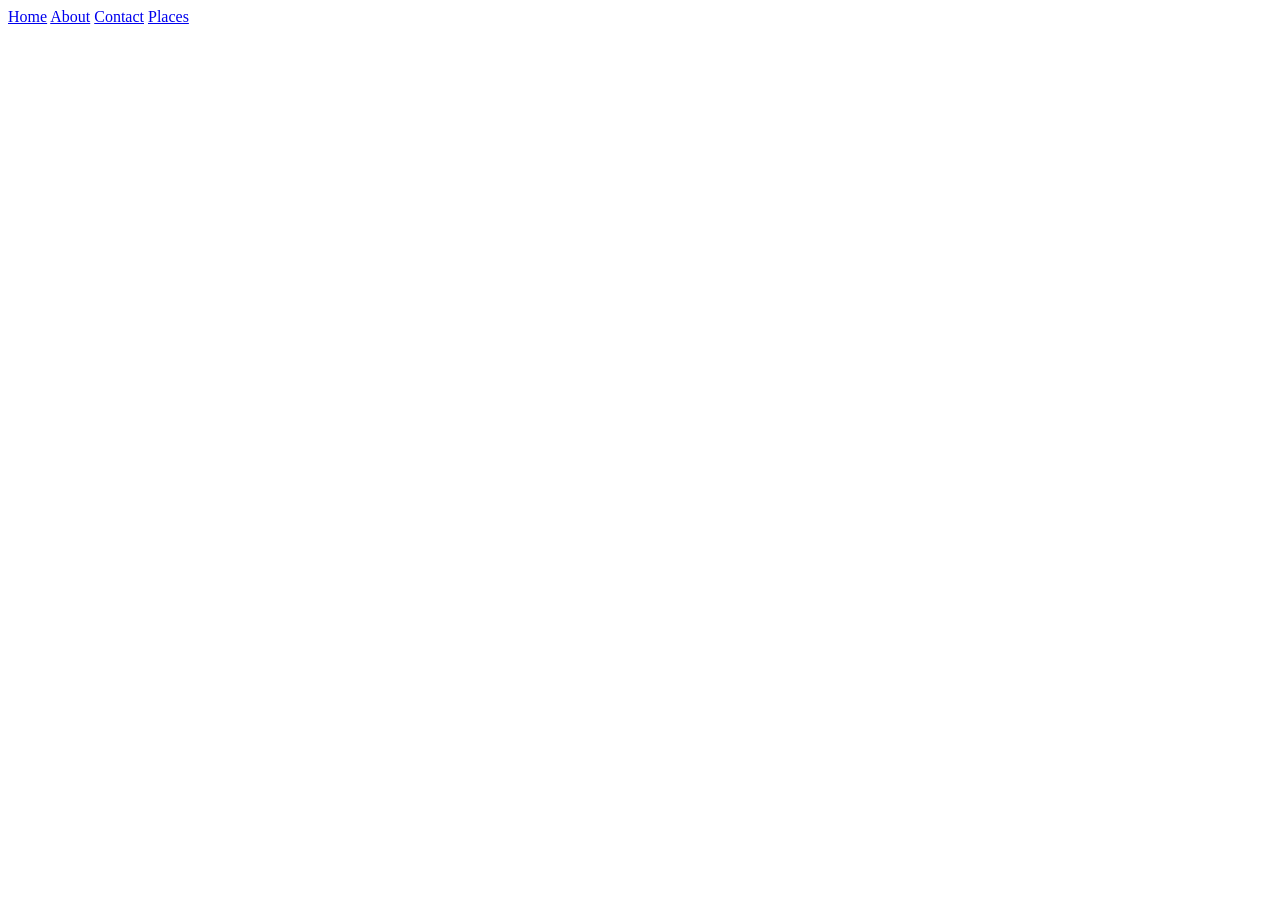
==== index.html @ 431bdef9 "anchor tag added" ====
<!DOCTYPE html>
<html lang="en">
<head>
    <meta charset="UTF-8">
    <meta name="viewport" content="width=device-width, initial-scale=1.0">
    <title>Homepage</title>
</head>
<body>
    <a href="index.html">Home</a>
    <a href="./pages/about.html">About</a>
    <a href="./pages/contact.html">Contact</a>
    <a href="./pages/places.html">Places</a>

    
    
</body>
</html>
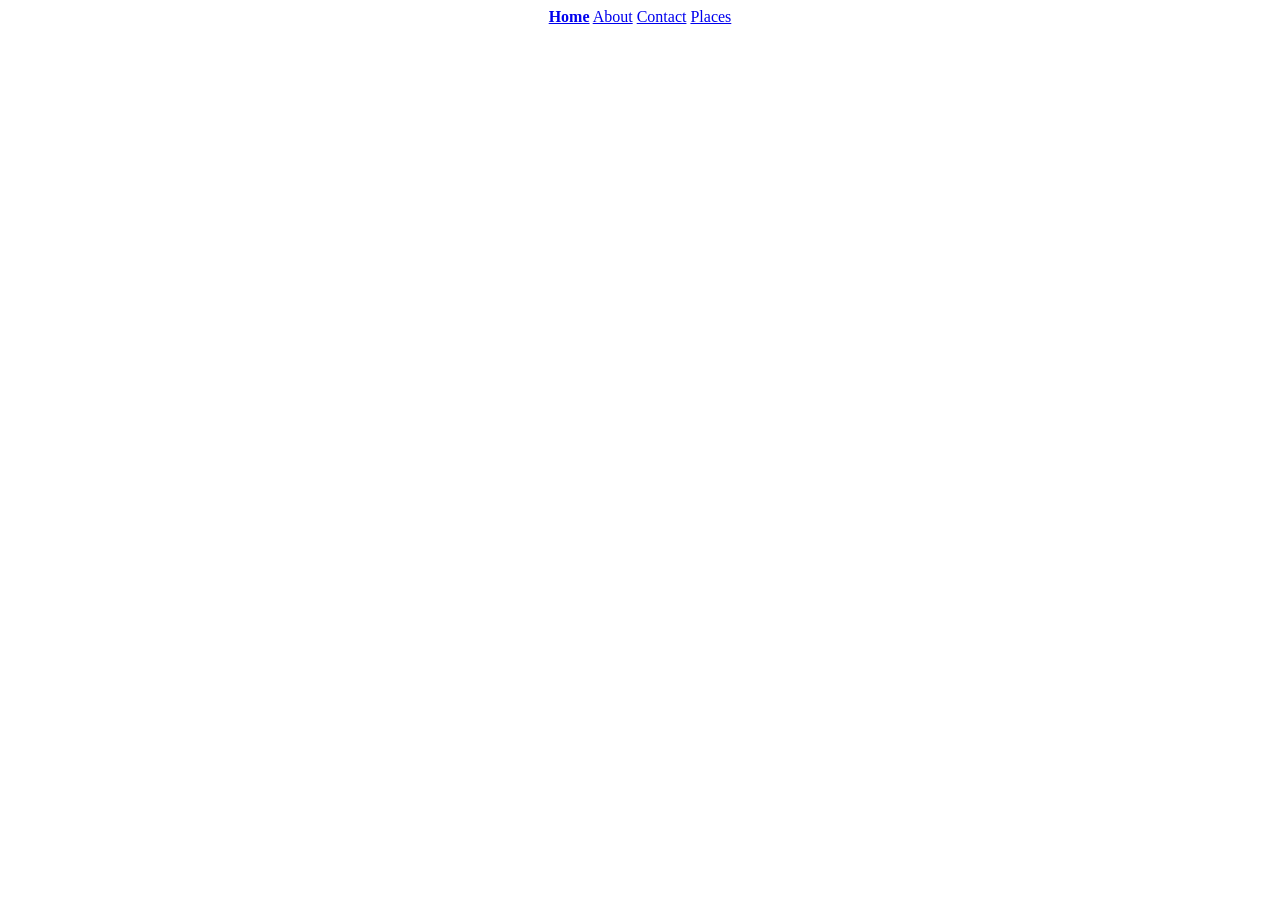
==== commit 30b1c3c0: "link tag added" ====
--- a/index.html
+++ b/index.html
@@ -4,12 +4,15 @@
     <meta charset="UTF-8">
     <meta name="viewport" content="width=device-width, initial-scale=1.0">
     <title>Homepage</title>
+    <link rel="stylesheet" href="./css/style.css"/>
 </head>
 <body>
-    <a href="index.html">Home</a>
+    <div class="center">
+    <a href="index.html"><b>Home</b></a>
     <a href="./pages/about.html">About</a>
     <a href="./pages/contact.html">Contact</a>
     <a href="./pages/places.html">Places</a>
+    </div>
 
     
     
--- a/css/style.css
+++ b/css/style.css
@@ -0,0 +1,3 @@
+.center{
+    text-align: center;
+}
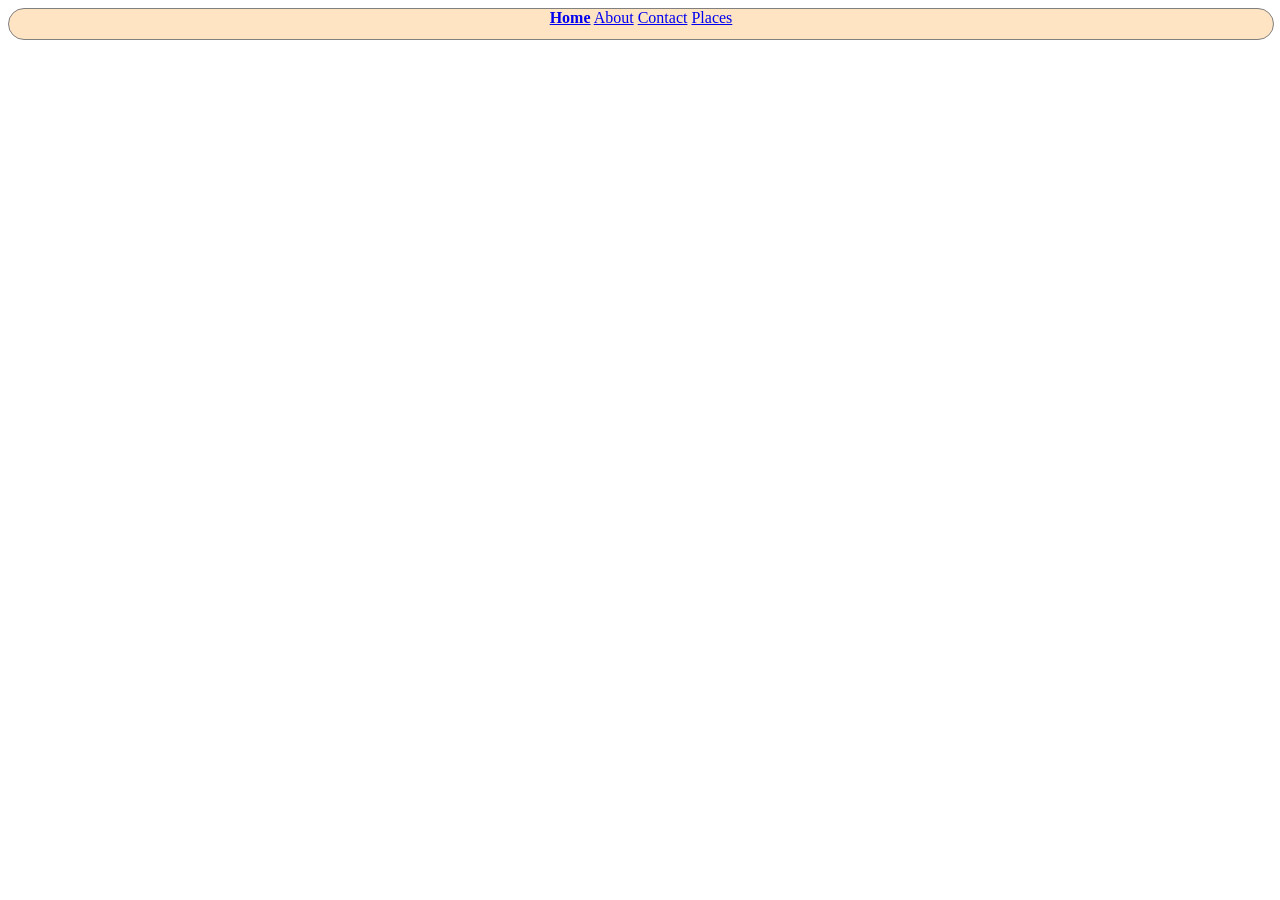
==== commit f9cf14fa: "border & border-radius add" ====
--- a/index.html
+++ b/index.html
@@ -13,8 +13,11 @@
     <a href="./pages/contact.html">Contact</a>
     <a href="./pages/places.html">Places</a>
     </div>
+   
+    
+    
 
     
-    
+ 
 </body>
 </html>
--- a/css/style.css
+++ b/css/style.css
@@ -1,3 +1,8 @@
 .center{
     text-align: center;
+    background-color: bisque;
+    height: 30px;
+    width: 100%;
+    border: 1px solid gray;
+    border-radius:50px ;
 }
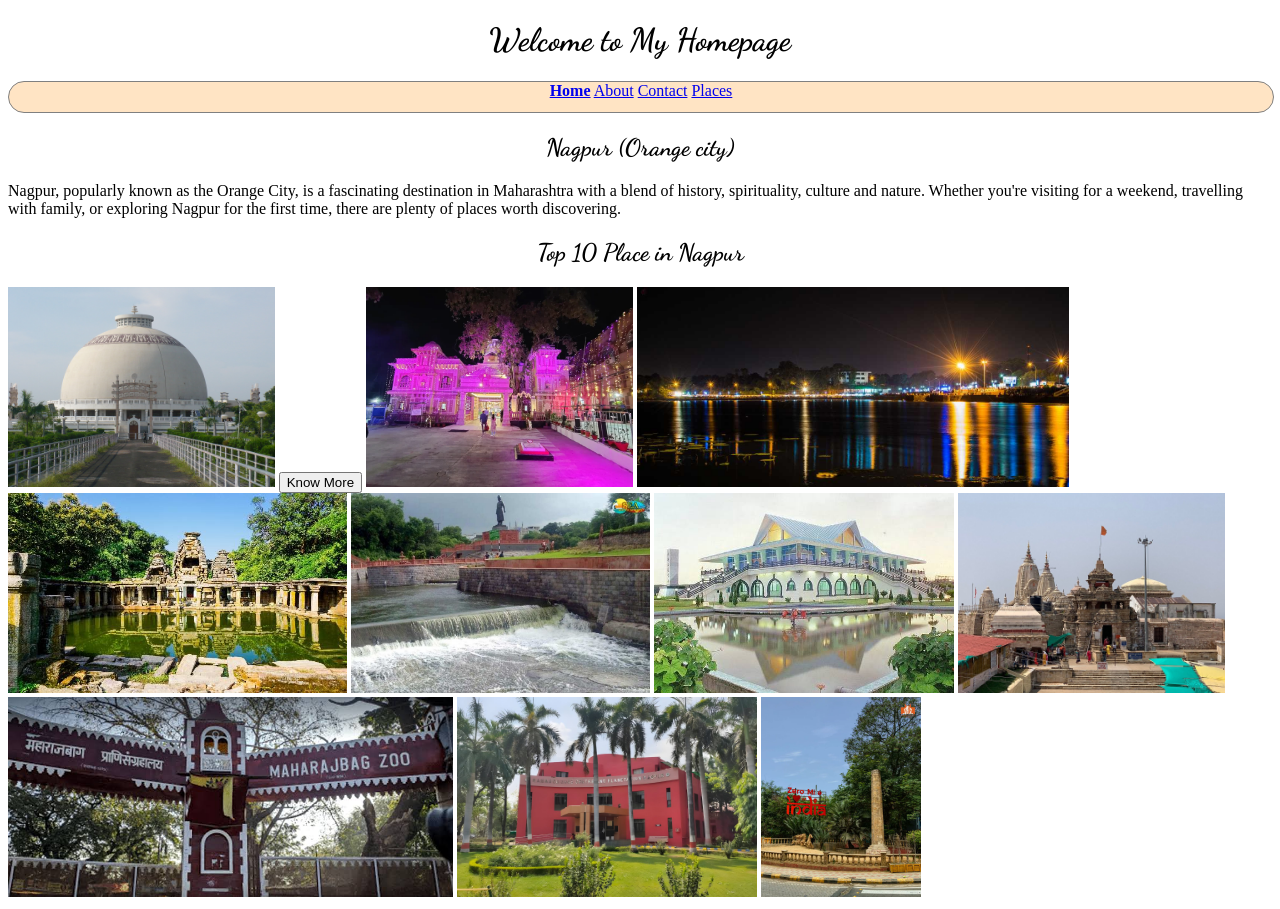
==== commit b04511c6: "img tag added" ====
--- a/index.html
+++ b/index.html
@@ -1,23 +1,86 @@
 <!DOCTYPE html>
 <html lang="en">
+
 <head>
     <meta charset="UTF-8">
     <meta name="viewport" content="width=device-width, initial-scale=1.0">
     <title>Homepage</title>
-    <link rel="stylesheet" href="./css/style.css"/>
+    <link rel="stylesheet" href="./css/style.css" />
+    <link rel="stylesheet" href="./css/index.css"/>
+    <style>
+         @import url('https://fonts.googleapis.com/css2?family=Dancing+Script:wght@400..700&display=swap');
+       </style>
 </head>
+
 <body>
+
+    <h1 class="heading">Welcome to My Homepage</h1>
+
     <div class="center">
-    <a href="index.html"><b>Home</b></a>
-    <a href="./pages/about.html">About</a>
-    <a href="./pages/contact.html">Contact</a>
-    <a href="./pages/places.html">Places</a>
+        <a href="index.html"><b>Home</b></a>
+        <a href="./pages/about.html">About</a>
+        <a href="./pages/contact.html">Contact</a>
+        <a href="./pages/places.html">Places</a>
     </div>
+
+
+    <h2 class="heading">Nagpur (Orange city)</h2>
+
+    <div>
+        Nagpur, popularly known as the Orange City, is a fascinating destination in Maharashtra with a blend of history,
+        spirituality, culture and nature. Whether you're visiting for a weekend, travelling with family, or exploring
+        Nagpur for the first time, there are plenty of places worth discovering.
+    </div>
+
+    <h2 class="heading">Top 10 Place in Nagpur</h2>
+
+    <div class="box">
+
+        <div class="image">
+            <img src="./img/Dheekshabhoomi-Nagpur.png" height="200px Q" />
+             <button class="btn-text">Know More</button>
+        </div>
+       
+
+        <div class="image">
+             <img src="./img/ganesh-tekd-nagpuri.png" height="200px" /> 
+            
+            </div>
+        <div class="image">
+            <img src="./img/futara-lake.png" height="200px" />
+          
+         </div>
+        <div class="image">
+            <img src="./img/sitabardi-nagpur.png" height="200px" />
    
-    
-    
+        </div>
+        <div class="image">
+            <img src="./img/ambazari-lake-garden.png" height="200px" />
+   
+        </div>
+        <div class="image"> 
+            <img src="./img/japanese-garden-nagpur.png" height="200px" />
+      
+        </div>
+        <div class="image">
+            <img src="./img/ramtek-fork-temple-nagpur.png" height="200px" />
+           
+        </div>
+        <div class="image">
+            <img src="./img/maharag-bag-zoo.png" height="200px" />
+          
+        </div>
+        <div class="image">
+            <img src="./img/raman-science-center-nagpur.png" height="200px" />
+            
+        </div>
+        <div class="image">
+            <img src="./img/zero-mile.png" height="200px" />
+        
+        </div>
 
-    
- 
+    </div>
+
 </body>
+
 </html>
--- a/css/style.css
+++ b/css/style.css
@@ -5,4 +5,11 @@
     width: 100%;
     border: 1px solid gray;
     border-radius:50px ;
-}+}
+.heading{
+    font-family:"Dancing Script", cursive;
+
+    text-align: center;
+
+}
+
--- a/css/index.css
+++ b/css/index.css
@@ -0,0 +1,11 @@
+.box{
+
+
+}
+.image{
+   display:inline-block
+
+}
+.btn-text{
+
+}
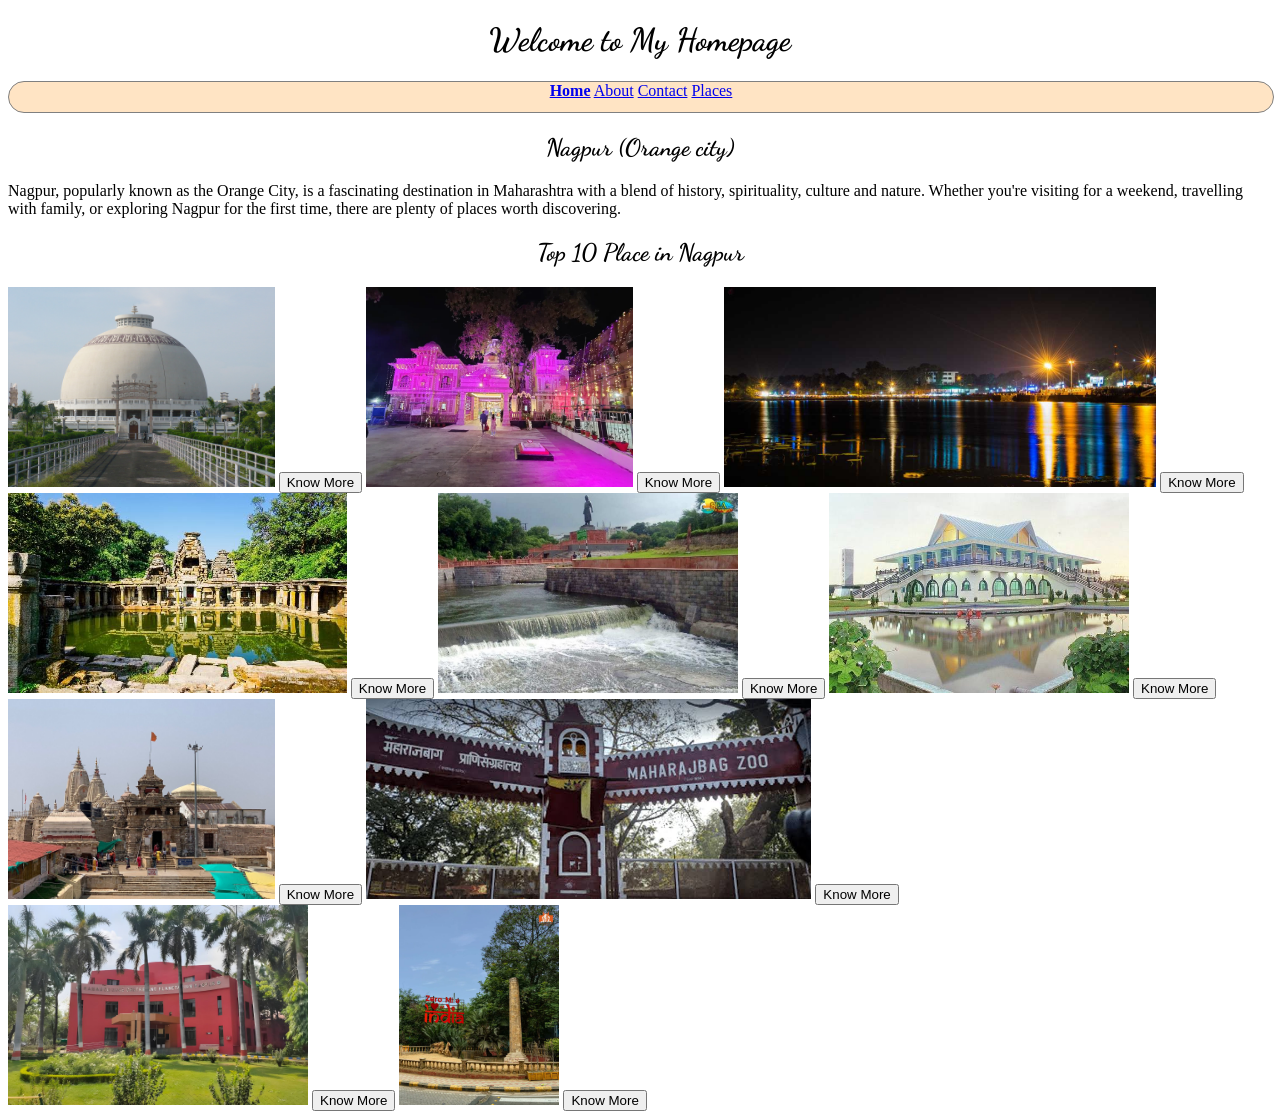
==== commit 2cbb1654: "button tag added" ====
--- a/index.html
+++ b/index.html
@@ -44,38 +44,47 @@
 
         <div class="image">
              <img src="./img/ganesh-tekd-nagpuri.png" height="200px" /> 
-            
-            </div>
+              <button>Know More</button>
+        </div>
+
         <div class="image">
             <img src="./img/futara-lake.png" height="200px" />
-          
+           <button>Know More</button>
          </div>
+
         <div class="image">
             <img src="./img/sitabardi-nagpur.png" height="200px" />
-   
-        </div>
+             <button>Know More</button>
+         </div>
+
         <div class="image">
             <img src="./img/ambazari-lake-garden.png" height="200px" />
-   
+             <button>Know More</button>
         </div>
+
         <div class="image"> 
             <img src="./img/japanese-garden-nagpur.png" height="200px" />
-      
+            <button>Know More</button>
         </div>
+
         <div class="image">
             <img src="./img/ramtek-fork-temple-nagpur.png" height="200px" />
-           
+             <button>Know More</button>
         </div>
+
         <div class="image">
             <img src="./img/maharag-bag-zoo.png" height="200px" />
-          
+           <button>Know More</button>
         </div>
+
         <div class="image">
             <img src="./img/raman-science-center-nagpur.png" height="200px" />
-            
+             <button>Know More</button>
         </div>
+        
         <div class="image">
             <img src="./img/zero-mile.png" height="200px" />
+             <button>Know More</button>
         
         </div>
 
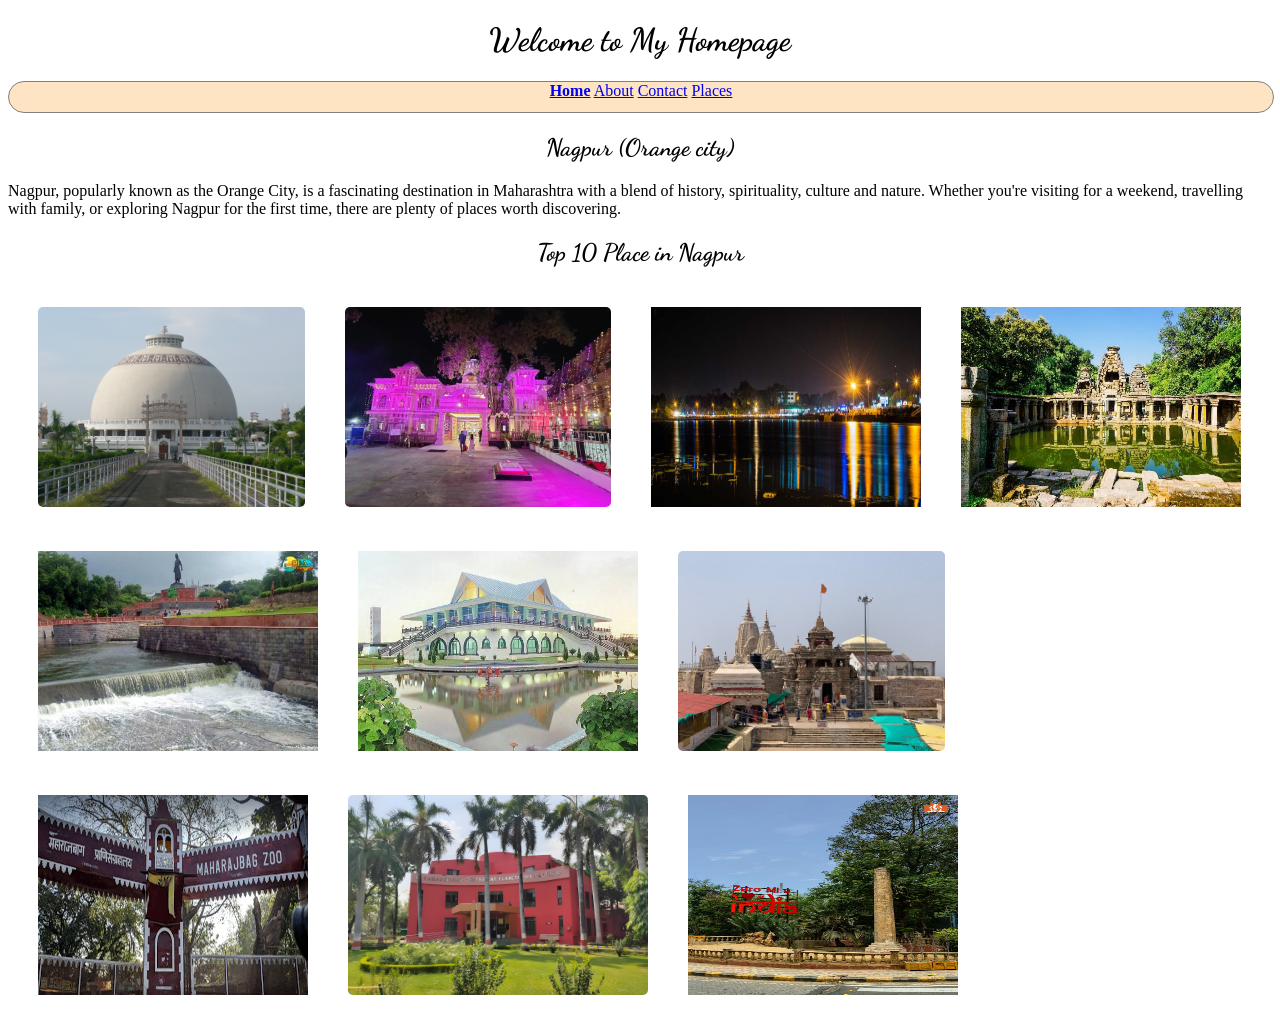
==== commit 823321b0: "img-position change" ====
--- a/index.html
+++ b/index.html
@@ -6,10 +6,10 @@
     <meta name="viewport" content="width=device-width, initial-scale=1.0">
     <title>Homepage</title>
     <link rel="stylesheet" href="./css/style.css" />
-    <link rel="stylesheet" href="./css/index.css"/>
+    <link rel="stylesheet" href="./css/index.css" />
     <style>
-         @import url('https://fonts.googleapis.com/css2?family=Dancing+Script:wght@400..700&display=swap');
-       </style>
+        @import url('https://fonts.googleapis.com/css2?family=Dancing+Script:wght@400..700&display=swap');
+    </style>
 </head>
 
 <body>
@@ -34,58 +34,43 @@
 
     <h2 class="heading">Top 10 Place in Nagpur</h2>
 
-    <div class="box">
+    <div class="parent">
 
-        <div class="image">
-            <img src="./img/Dheekshabhoomi-Nagpur.png" height="200px Q" />
-             <button class="btn-text">Know More</button>
-        </div>
-       
+        <div class="box">
+            <img src="./img/Dheekshabhoomi-Nagpur.png" class="img" />
 
-        <div class="image">
-             <img src="./img/ganesh-tekd-nagpuri.png" height="200px" /> 
-              <button>Know More</button>
         </div>
 
-        <div class="image">
-            <img src="./img/futara-lake.png" height="200px" />
-           <button>Know More</button>
-         </div>
+        <div class="box">
+            <img src="./img/ganesh-tekd-nagpuri.png " class="img" />
 
-        <div class="image">
-            <img src="./img/sitabardi-nagpur.png" height="200px" />
-             <button>Know More</button>
-         </div>
-
-        <div class="image">
-            <img src="./img/ambazari-lake-garden.png" height="200px" />
-             <button>Know More</button>
         </div>
 
-        <div class="image"> 
-            <img src="./img/japanese-garden-nagpur.png" height="200px" />
-            <button>Know More</button>
+        <div class="box">
+            <img src="./img/futara-lake.png" class="img-3" />
         </div>
 
-        <div class="image">
-            <img src="./img/ramtek-fork-temple-nagpur.png" height="200px" />
-             <button>Know More</button>
+        <div class="box">
+            <img src="./img/sitabardi-nagpur.png" class="img-4" />
         </div>
 
-        <div class="image">
-            <img src="./img/maharag-bag-zoo.png" height="200px" />
-           <button>Know More</button>
+        <div class="box">
+            <img src="./img/ambazari-lake-garden.png" class="img-5" />
         </div>
-
-        <div class="image">
-            <img src="./img/raman-science-center-nagpur.png" height="200px" />
-             <button>Know More</button>
+        <div class="box">
+            <img src="./img/japanese-garden-nagpur.png" class="img-6" />
         </div>
-        
-        <div class="image">
-            <img src="./img/zero-mile.png" height="200px" />
-             <button>Know More</button>
-        
+        <div class="box">
+            <img src="./img/ramtek-fork-temple-nagpur.png" class="img" />
+        </div>
+        <div class="box">
+            <img src="./img/maharag-bag-zoo.png" class="img-8" />
+        </div>
+        <div class="box">
+            <img src="./img/raman-science-center-nagpur.png" class="img" />
+        </div>
+        <div class="box">
+            <img src="./img/zero-mile.png" class="img-10" />
         </div>
 
     </div>
--- a/css/index.css
+++ b/css/index.css
@@ -1,11 +1,61 @@
+.img{
+  height: 200px;
+ border-radius: 5px;
+ margin: 20px;
+}
+.img-3{
+   height: 200px;
+   width: 270px;
+    margin: 20px;
+}
+.img-10{
+      height: 200px;
+      width: 270px;
+       margin: 20px;
+
+
+}
+.img-8{
+      height: 200px;
+      width: 270px;
+       margin: 20px;
+
+
+}
+.img-4{
+      height: 200px;
+      width: 280px;
+       margin: 20px;
+
+
+}
+.img-5{
+      height: 200px;
+      width: 280px;
+       margin: 20px;
+
+
+}
+
+.img-6{
+      height: 200px;
+      width: 280px;
+       margin: 20px;
+
+
+}
+.parent{
+   display: flex;
+   flex-direction: row;
+   flex-wrap: wrap;
+   margin: 10px;
+
+   
+}
 .box{
 
 
 }
-.image{
-   display:inline-block
 
-}
-.btn-text{
 
-}
+
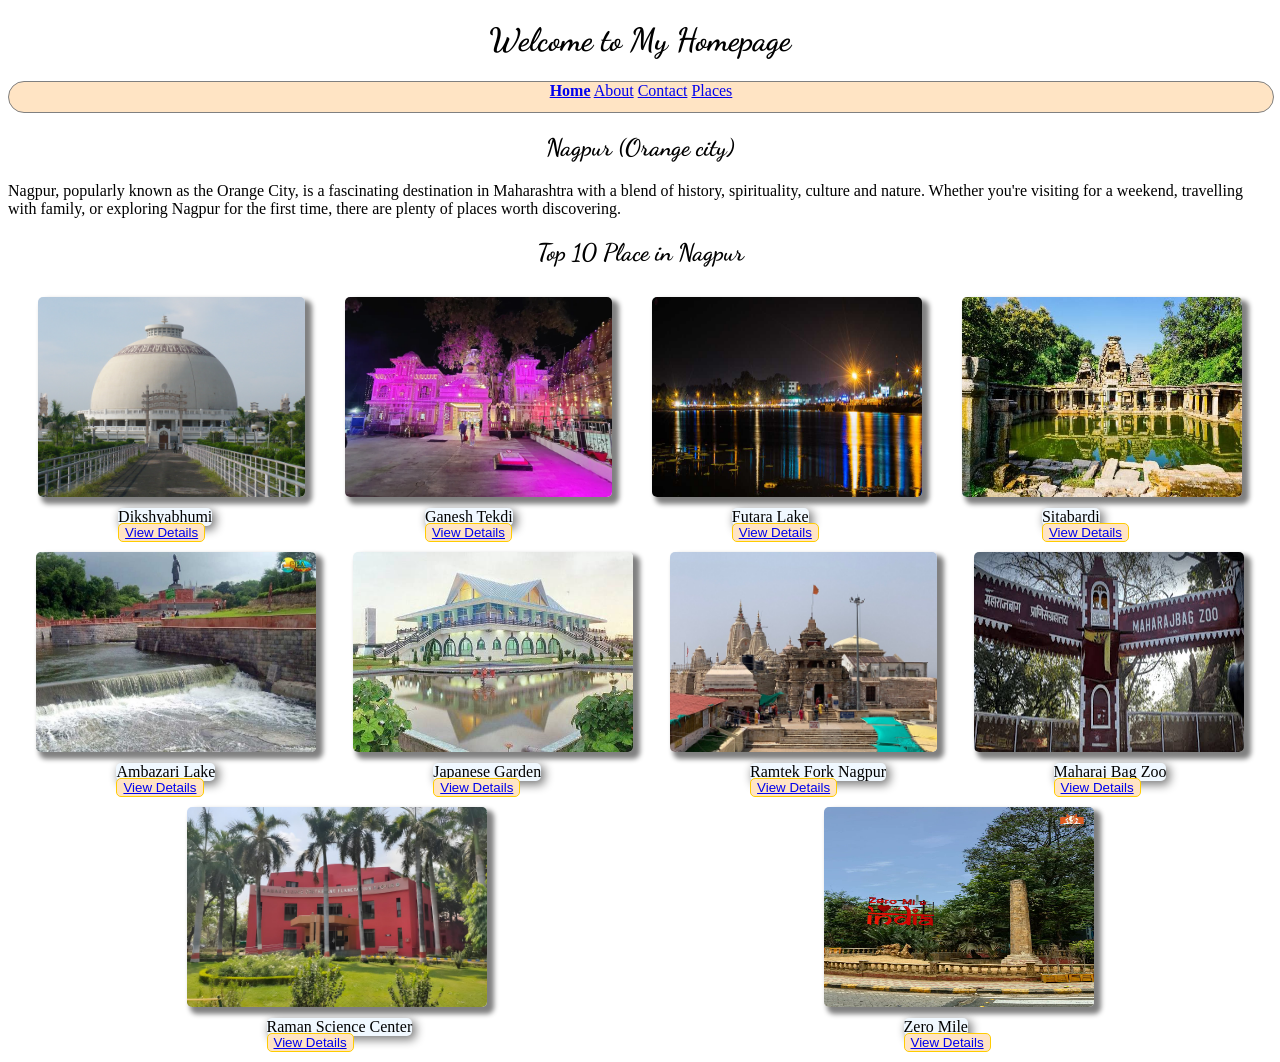
==== commit b67d91ad: "img add in places file" ====
--- a/index.html
+++ b/index.html
@@ -7,9 +7,7 @@
     <title>Homepage</title>
     <link rel="stylesheet" href="./css/style.css" />
     <link rel="stylesheet" href="./css/index.css" />
-    <style>
-        @import url('https://fonts.googleapis.com/css2?family=Dancing+Script:wght@400..700&display=swap');
-    </style>
+
 </head>
 
 <body>
@@ -38,39 +36,61 @@
 
         <div class="box">
             <img src="./img/Dheekshabhoomi-Nagpur.png" class="img" />
+            <p class="img-text">Dikshyabhumi</p>
+
+            <button class="btn"> <a href="./pages/places.html">View Details</a></button>
 
         </div>
 
         <div class="box">
             <img src="./img/ganesh-tekd-nagpuri.png " class="img" />
+            <p class="img-text">Ganesh Tekdi</p>
+            <button class="btn"> <a href="./pages/places.html">View Details</a></button>
+
 
         </div>
 
         <div class="box">
             <img src="./img/futara-lake.png" class="img-3" />
+            <p class="img-text">Futara Lake</p>
+            <button class="btn"> <a href="./pages/places.html">View Details</a></button>
         </div>
 
         <div class="box">
             <img src="./img/sitabardi-nagpur.png" class="img-4" />
+            <p class="img-text">Sitabardi</p>
+            <button class="btn"> <a href="./pages/places.html">View Details</a></button>
         </div>
 
         <div class="box">
             <img src="./img/ambazari-lake-garden.png" class="img-5" />
+            <p class="img-text">Ambazari Lake</p>
+            <button class="btn"> <a href="./pages/places.html">View Details</a></button>
         </div>
         <div class="box">
             <img src="./img/japanese-garden-nagpur.png" class="img-6" />
+            <p class="img-text">Japanese Garden</p>
+            <button class="btn"> <a href="./pages/places.html">View Details</a></button>
         </div>
         <div class="box">
             <img src="./img/ramtek-fork-temple-nagpur.png" class="img" />
+            <p class="img-text">Ramtek Fork Nagpur</p>
+            <button class="btn"> <a href="./pages/places.html">View Details</a></button>
         </div>
         <div class="box">
             <img src="./img/maharag-bag-zoo.png" class="img-8" />
+            <p class="img-text">Maharaj Bag Zoo</p>
+            <button class="btn"> <a href="./pages/places.html">View Details</a></button>
         </div>
         <div class="box">
             <img src="./img/raman-science-center-nagpur.png" class="img" />
+            <p class="img-text">Raman Science Center</p>
+            <button class="btn"> <a href="./pages/places.html">View Details</a></button>
         </div>
         <div class="box">
             <img src="./img/zero-mile.png" class="img-10" />
+            <p class="img-text">Zero Mile</p>
+            <button class="btn"> <a href="./pages/places.html">View Details</a></button>
         </div>
 
     </div>
--- a/css/style.css
+++ b/css/style.css
@@ -1,4 +1,6 @@
-.center{
+@import url('https://fonts.googleapis.com/css2?family=Dancing+Script:wght@400..700&display=swap');
+
+    .center{
     text-align: center;
     background-color: bisque;
     height: 30px;
--- a/css/index.css
+++ b/css/index.css
@@ -1,61 +1,125 @@
-.img{
-  height: 200px;
- border-radius: 5px;
- margin: 20px;
+.img {
+   height: 200px;
+   border-radius: 5px;
+   margin-left: 10px;
+   margin-right: 10px;
+   margin-top: 10px;
+   margin-bottom: 45px;
+   box-shadow: 5px 5px 5px 2px gray;
+
 }
-.img-3{
+
+.img-3 {
    height: 200px;
    width: 270px;
-    margin: 20px;
-}
-.img-10{
-      height: 200px;
-      width: 270px;
-       margin: 20px;
-
+   margin-left: 10px;
+   margin-right: 10px;
+   margin-top: 10px;
+   margin-bottom: 45px;
+   border-radius: 5px;
+   box-shadow: 5px 5px 5px 2px gray;
 
 }
-.img-8{
-      height: 200px;
-      width: 270px;
-       margin: 20px;
 
+.img-10 {
+   height: 200px;
+   width: 270px;
+   margin-left: 10px;
+   margin-right: 10px;
+   margin-top: 10px;
+     margin-bottom: 45px;
+ border-radius: 5px;
+    box-shadow: 5px 5px 5px 2px gray;
+}
+
+.img-8 {
+   height: 200px;
+   width: 270px;
+   margin-left: 10px;
+   margin-right: 10px;
+   margin-top: 10px;
+     margin-bottom: 45px;
+      border-radius: 5px;
+      box-shadow: 5px 5px 5px 2px gray;
+}
+
+.img-4 {
+   height: 200px;
+   width: 280px;
+   margin-left: 10px;
+   margin-right: 10px;
+   margin-top: 10px;
+  margin-bottom: 45px;
+   border-radius: 5px;
+      box-shadow: 5px 5px 5px 2px gray;
+}
+
+.img-5 {
+   height: 200px;
+   width: 280px;
+   margin-left: 10px;
+   margin-right: 10px;
+margin-top: 10px; 
+  margin-bottom: 45px;
+   border-radius: 5px;
+      box-shadow: 5px 5px 5px 2px gray;
 
 }
-.img-4{
-      height: 200px;
-      width: 280px;
-       margin: 20px;
 
+.img-6 {
+   height: 200px;
+   width: 280px;
+   margin-left: 10px;
+   margin-right: 10px;
+margin-top: 10px;
+  margin-bottom: 45px;
+   border-radius: 5px;
+      box-shadow: 5px 5px 5px 2px gray;
 
 }
-.img-5{
-      height: 200px;
-      width: 280px;
-       margin: 20px;
+
+.parent {
+   display: flex;
+   flex-direction: row;
+   justify-content: space-around;
+   flex-wrap: wrap;
+   margin: 10px;
 
 
 }
 
-.img-6{
-      height: 200px;
-      width: 280px;
-       margin: 20px;
-
-
-}
-.parent{
+.box {
    display: flex;
    flex-direction: row;
-   flex-wrap: wrap;
-   margin: 10px;
+   position: relative;
+   align-items: end;
 
-   
-}
-.box{
 
 
 }
 
+.btn {
+   position: absolute;
+   margin-left: 90px;
+  background-color: bisque;
+  border: 1px solid #ffcc00;
+  border-radius: 5px;
+  margin-top: 30px;
 
 
+}
+.btn:hover{
+   background-color: #ff8000;
+   border: 1px solid black;
+
+}
+.img-text{
+   position: absolute;
+   margin-top: 530px;
+   margin-left: 90px;
+   background-color: aliceblue;
+   box-shadow: 3px 3px 10px 1px gray;
+   border-radius: 5px;
+}
+   
+  
